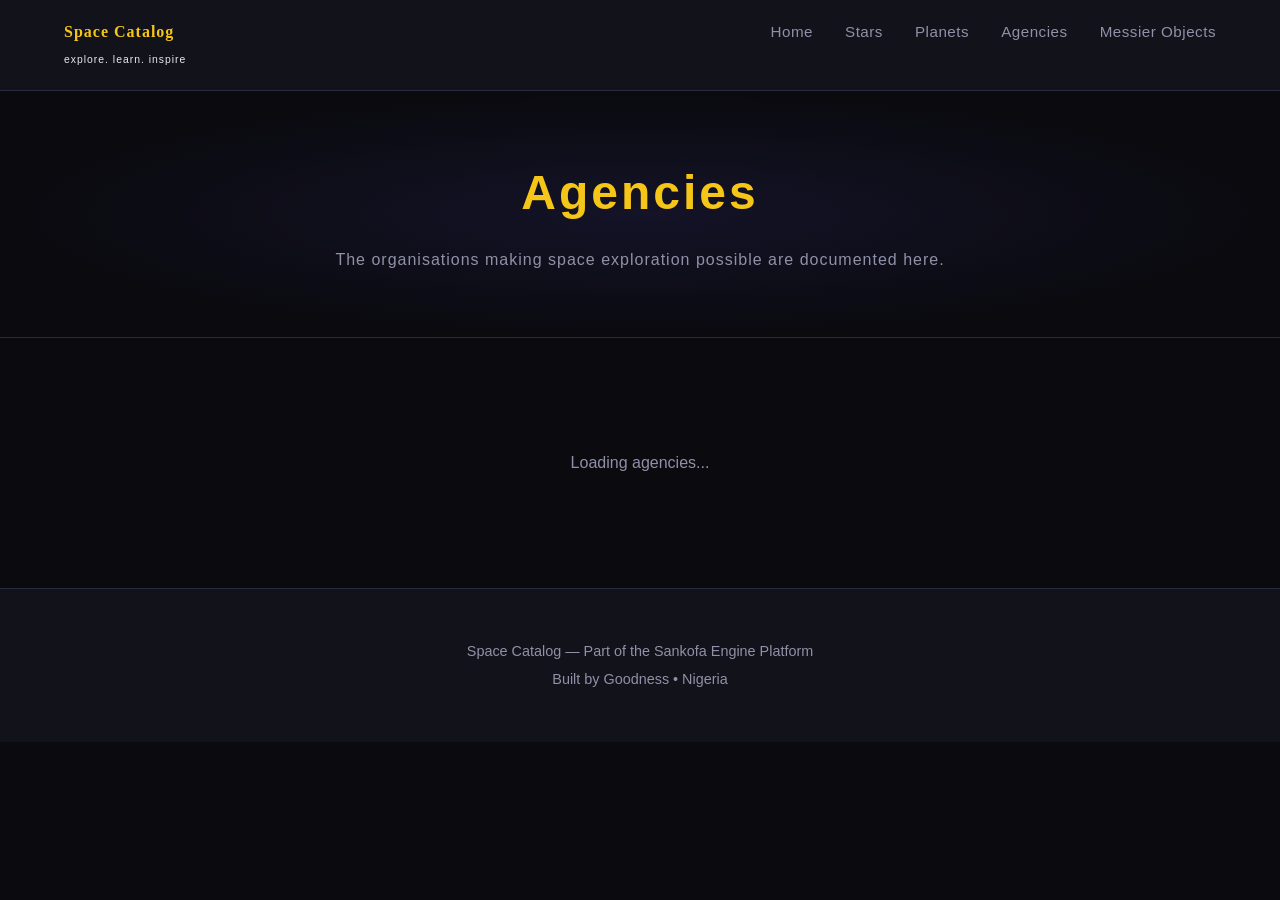
==== frontend/agencies.html @ a6b50e76 "added agencies page" ====
<!doctype html>
<html lang="en">
    <header>
        <meta charset="UTF-8" />
        <meta name="viewport" content="width=device-width, initial-scale=1.0" />
        <title>Agencies||Space Catalog</title>
        <link rel="stylesheet" href="style/css/styles.css"
    </header>
    <body>
        <nav class="navbar">
            <div class="nav-brand">
                <h1>Space Catalog</h1>
                <span>EXPLORE. LEARN. INSPIRE</span>
            </div>
            <ul class="nav-links">
                <li><a href="index.html">Home</a></li>
                <li><a href="stars.html">Stars</a></li>
                <li><a href="planets.html">Planets</a></li>
                <li><a href="agencies.html">Agencies</a></li>
                <li><a href="messier_objects.html">Messier Objects</a></li>
            </ul>
        </nav>
    </body>

    <section class="page-hero">
        <h2>Agencies</h2>
        <p>
            The organisations making space exploration possible are documented
            here.
        </p>
    </section>

    <section class="catalog">
        <div class="catalog-grid" id="agencies-grid">
            <p class="loading">Loading agencies...</p>
        </div>
    </section>

    <footer class="footer">
        <p>Space Catalog &mdash; Part of the Sankofa Engine Platform</p>
        <p>Built by Goodness &bull; Nigeria</p>
    </footer>

    <script src="static/api.js"></script>
    <script src="static/agencies.js"></script>
</html>
---- frontend/style/css/styles.css ----
/* =========================
SPACE CATALOG GLOBAL STYLES
============================ */

* {
    margin: 0;
    padding: 0;
    box-sizing: border-box;
}

:root {
    --bg-primary: #0a0a0f;
    --bg-secondary: #12121a;
    --bg-card: #1a1a2e;
    --accent-gold: #f5c518;
    --accent-purple: #6c63ff;
    --text-primary: #e8e8f0;
    --text-secondary: #9090a8;
    --border-color: #2a2a3e;
    --glow-gold: 0 0 20px rgba(245, 197, 24, 0.3);
    --glow-purple: 0 0 20px rgba(108, 99, 255, 0.3);
}
html {
    scroll-behavior: smooth;
}
body {
    background-color: var(--bg-primary);
    color: var(--text-primary);
    font-family: "Segoe UI", Tahoma, Geneva, Verdana, sans-serif;
    line-height: 1.6;
}
a {
    text-decoration: none;
    color: inherit;
}
/* ==========================
   NAVBAR
   ========================== */

.navbar {
    display: flex;
    justify-content: space-between;
    align-items: left;
    padding: 1.2rem 4rem;
    background-color: var(--bg-secondary);
    border-bottom: 1px solid var(--border-color);
    position: sticky;
    top: 0;
    z-index: 100;
}
.nav-brand h1 {
    font-size: 1rem;
    color: var(--accent-gold);
    letter-spacing: 1px;
    font-family: san-serif;
}
.nav-brand span {
    font-size: 0.65rem;
    letter-spacing: 1px;
    text-transform: lowercase;
}
.nav-links {
    display: flex;
    list-style: none;
    gap: 2rem;
}
.nav-links a {
    color: var(--text-secondary);
    font-size: 0.95rem;
    letter-spacing: 0.5px;
    transition: color 0.3s ease;
}
.nav-links a:hover {
    color: var(--accent-gold);
}
/* =======================
    HERO
   =======================*/

.hero {
    min-height: 90vh;
    display: flex;
    align-items: center;
    justify-content: center;
    text-align: center;
    padding: 4rem 2rem;
    background: radial-gradient(
        ellipse at center,
        rgba(108, 99, 255, 0.15) 0%,
        rgba(10, 10, 15, 0) 70%
    );
    position: relative;
    overflow: hidden;
}
.hero::before {
    content: "";
    position: absolute;
    width: 300px;
    height: 300px;
    background: radial-gradient(
        ellipse at circle,
        rgba(108, 99, 255, 0.1) 0%,
        transparent 70%
    );
    bottom: 20%;
    right: 10%;
    border-radius: 50%;
}
.hero-content {
    max-width: 700px;
    position: relative;
    z-index: 1;
}

.hero-content h2 {
    font-size: 3.5rem;
    font-weight: 700;
    color: var(--text-primary);
    letter-spacing: 2px;
    line-height: 1.2;
}

.hero-content h3 {
    font-size: 2rem;
    font-weight: 400;
    color: var(--accent-gold);
    margin-bottom: 1.5rem;
    letter-spacing: 3px;
}
.hero-content p {
    font-size: 1.1rem;
    color: var(--text-secondary);
    margin-bottom: 2.5rem;
    max-width: 550px;
    margin-left: auto;
    margin-right: auto;
}

.hero-buttons {
    display: flex;
    gap: 1rem;
    justify-content: center;
    flex-wrap: wrap;
}

.btn-primary {
    background-color: var(--accent-gold);
    color: #0a0a0f;
    padding: 0.85rem 2rem;
    border-radius: 4px;
    font-weight: 600;
    letter-spacing: 1px;
    transition:
        box-shadow 0.3s ease,
        transform 0.3s ease;
}

.btn-primary:hover {
    box-shadow: var(--glow-gold);
    transform: translateY(-2px);
}

.btn-secondary {
    border: 1px solid var(--accent-purple);
    color: var(--accent-purple);
    padding: 0.85rem 2rem;
    border-radius: 4px;
    font-weight: 600;
    letter-spacing: 1px;
    transition:
        box-shadow 0.3s ease,
        transform 0.3s ease;
}

.btn-secondary:hover {
    box-shadow: var(--glow-purple);
    transform: translateY(-2px);
}

/* =====================
    STATS
    ==================== */

.stats {
    display: flex;
    justify-content: center;
    gap: 2rem;
    padding: 4rem 4rem;
    flex-wrap: wrap;
    background-color: var(--bg-secondary);
    border-top: 1px solid var(--border-color);
    border-bottom: 1px solid var(--border-color);
}

.stat-card {
    text-align: center;
    padding: 2rem 3rem;
    background-color: var(--bg-card);
    border: 1px solid var(--border-color);
    border-radius: 8px;
    min-width: 150px;
    transition:
        box-shadow 0.3s ease,
        transform 0.3s ease;
}

.stat-card:hover {
    box-shadow: var(--glow-gold);
    transform: translateY(-4px);
}

.stat-card h3 {
    font-size: 2.5rem;
    color: var(--accent-gold);
    font-weight: 700;
}

.stat-card p {
    color: var(--text-secondary);
    font-size: 0.9rem;
    letter-spacing: 1px;
    text-transform: uppercase;
    margin-top: 0.5rem;
}

/* =================
  FEATURED
  ================== */

.featured {
    padding: 5rem 4rem;
}

.featured h2 {
    text-align: center;
    font-size: 2rem;
    color: var(--text-primary);
    margin-bottom: 3rem;
    letter-spacing: 2px;
}

.featured h2::after {
    content: "";
    display: block;
    width: 60px;
    height: 2px;
    background-color: var(--accent-gold);
    margin: 0.75rem auto 0;
}

.cards-grids {
    display: grid;
    grid-template-columns: repeat(auto-fit, minmax(280px, 1fr));
    gap: 2rem;
    max-width: 1100px;
    margin: 0 auto;
}

.card {
    background-color: var(--bg-card);
    border: 1px solid var(--border-color);
    border-radius: 8px;
    padding: 2rem;
    transition:
        box-shadow 0.3s ease,
        transform 0.3s ease;
}

.card:hover {
    box-shadow: var(--glow-purple);
    transform: translateY(-4px);
}

.card h3 {
    font-size: 1.3rem;
    color: var(--accent-gold);
    margin-bottom: 0.5rem;
}

.card-type {
    font-size: 0.8rem;
    color: var(--accent-purple);
    text-transform: uppercase;
    letter-spacing: 1px;
    margin-bottom: 1rem;
}

.card p {
    color: var(--text-secondary);
    font-size: 0.95rem;
    line-height: 1.7;
    margin-bottom: 1.5rem;
}

.card-link {
    color: var(--accent-gold);
    font-size: 0.9rem;
    font-weight: 600;
    letter-spacing: 1px;
    border-bottom: 1px solid var(--accent-gold);
    padding-bottom: 2px;
    transition: opacity 0.3s ease;
}

.card-link:hover {
    opacity: 0.7;
}

/* ===================
    FOOTER
    ================== */
.footer {
    text-align: center;
    padding: 3rem 2rem;
    background-color: var(--bg-secondary);
    border-top: 1px solid var(--border-color);
    color: var(--text-secondary);
    font-size: 0.9rem;
    line-height: 2;
}

/* ===========================
        SCROLLBAR
        ========================== */
::-webkit-scrollbar {
    width: 6px;
}

::-webkit-scrollbar-track {
    background: var(--bg-primary);
}

::-webkit-scrollbar-thumb {
    background: var(--border-color);
    border-radius: 3px;
}

::-webkit-scrollbar-thumb:hover {
    background: var(--accent-purple);
}

/* ===========================
   APOD SECTION
   ========================== */
.apod {
    padding: 5rem 4rem;
    background-color: var(--bg-secondary);
    border-top: 1px solid var(--border-color);
    border-bottom: 1px solid var(--border-color);
}

.apod h2 {
    text-align: center;
    font-size: 2rem;
    color: var(--text-primary);
    margin-bottom: 0.5rem;
    letter-spacing: 2px;
}

.apod h2:after {
    content: "";
    display: block;
    width: 60px;
    height: 2px;
    background-color: var(--accent-gold);
    margin: 0.75rem auto 0;
}
.apod-subtitle {
    text-align: center;
    color: var(--text-secondary);
    font-size: 0.9rem;
    letter-spacing: 1px;
    margin-bottom: 3rem;
}

.apod-container {
    display: grid;
    grid-template-columns: 1fr 1fr;
    gap: 3rem;
    max-width: 1100px;
    margin: 0 auto;
    align-items: start;
}

.apod-image-wrapper {
    border-radius: 8px;
    overflow: hidden;
    border: 1px solid var(--border-color);
    box-shadow: var(--glow-purple);
}
.apod-image {
    width: 100%;
    height: auto;
    display: block;
}

.apod-video-wrapper {
    border-radius: 8px;
    overflow: hidden;
    border: 1px solid var(--border-color);
    position: relative;
    padding-bottom: 56.25%;
    height: 0;
}

.apod-video {
    position: absolute;
    top: 0;
    left: 0;
    width: 100%;
    height: 100%;
}

.apod-info {
    display: flex;
    flex-direction: column;
    gap: 1rem;
}

.apod-title {
    font-size: 1.5rem;
    color: var(--accent-gold);
    line-height: 1.4;
}

.apod-date {
    font-size: 0.85rem;
    color: var(--accent-purple);
    letter-spacing: 1px;
    text-transform: uppercase;
}

.apod-explanation {
    color: var(--text-secondary);
    font-size: 0.95rem;
    line-height: 1.8;
}

.apod-loading {
    text-align: center;
    color: var(--text-secondary);
    padding: 3rem;
    grid-column: 1 / -1;
}
/* ===========================
   PAGE HERO
   =========================== */

.page-hero {
    padding: 4rem;
    text-align: center;
    background: radial-gradient(
        ellipse at center,
        rgba(108, 99, 255, 0.1) 0%,
        rgba(10, 10, 15, 0) 70%
    );
    border-bottom: 1px solid var(--border-color);
}

.page-hero h2 {
    font-size: 3rem;
    color: var(--accent-gold);
    letter-spacing: 3px;
    margin-bottom: 1rem;
}

.page-hero p {
    color: var(--text-secondary);
    font-size: 1rem;
    letter-spacing: 1px;
}

/* ===========================
   CATALOG GRID
   =========================== */

.catalog {
    padding: 4rem;
}

.catalog-grid {
    display: grid;
    grid-template-columns: repeat(auto-fit, minmax(320px, 1fr));
    gap: 2rem;
    max-width: 1200px;
    margin: 0 auto;
}

.catalog-card {
    background-color: var(--bg-card);
    border: 1px solid var(--border-color);
    border-radius: 8px;
    padding: 2rem;
    transition:
        box-shadow 0.3s ease,
        transform 0.3s ease;
}

.catalog-card:hover {
    box-shadow: var(--glow-purple);
    transform: translateY(-4px);
}

.catalog-card-header {
    display: flex;
    justify-content: space-between;
    align-items: center;
    margin-bottom: 1rem;
}

.catalog-card-header h3 {
    font-size: 1.3rem;
    color: var(--accent-gold);
}

.catalog-badge {
    font-size: 0.75rem;
    color: var(--accent-purple);
    border: 1px solid var(--accent-purple);
    padding: 0.2rem 0.6rem;
    border-radius: 20px;
    letter-spacing: 1px;
}

.catalog-description {
    color: var(--text-secondary);
    font-size: 0.9rem;
    line-height: 1.7;
    margin-bottom: 1.5rem;
}

.catalog-details {
    display: flex;
    flex-direction: column;
    gap: 0.5rem;
    margin-bottom: 1.5rem;
    padding: 1rem;
    background-color: var(--bg-secondary);
    border-radius: 6px;
}

.detail {
    display: flex;
    justify-content: space-between;
    font-size: 0.85rem;
}

.detail-label {
    color: var(--text-secondary);
}

.detail-value {
    color: var(--text-primary);
    font-weight: normal;
}

.african-context {
    border-top: 1px solid var(--border-color);
    padding-top: 1rem;
}

.african-context h4 {
    color: var(--accent-gold);
    font-size: 0.85rem;
    letter-spacing: 1px;
    text-transform: uppercase;
    margin-bottom: 0.5rem;
}

.african-context p {
    color: var(--text-secondary);
    font-size: 0.85rem;
    line-height: 1.6;
}

.loading {
    color: var(--text-secondary);
    text-align: center;
    padding: 3rem;
}
.card-image {
    width: 100%;
    height: 180px;
    object-fit: cover;
    border-radius: 8px;
    margin-bottom: 12px;
    display: block;
}

.detail-image {
    width: 400px;
    height: 400px;
    object-fit: cover;
    border-radius: 12px;
    margin-bottom: 24px;
    flex-shrink: 0;
}
.catalog-card {
    overflow: hidden;
}
.detail-card {
    display: flex;
    gap: 2rem;
    align-items: flex-start;
    padding: 2rem;
    flex-direction: column;
}
.detail-african {
    display: grid;
    grid-template-columns: repeat(3, 1fr);
    gap: 1.5rem;
}
.detail-info {
    flex: 1;
}
.detail-top {
    display: flex;
    gap: 2rem;
    align-items: flex-start;
}
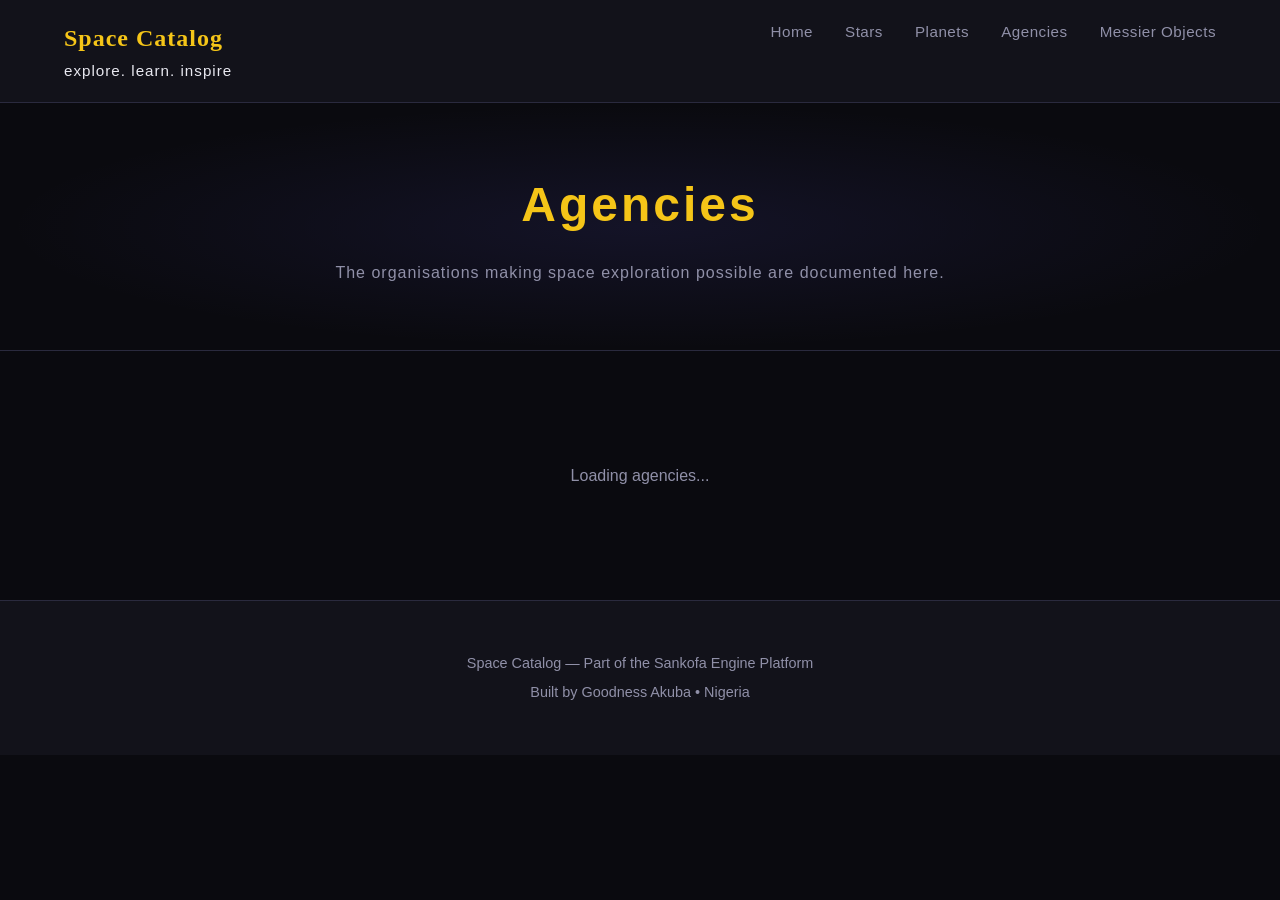
==== commit 7cda5750: "updates css style for mobile responsiveness" ====
--- a/frontend/agencies.html
+++ b/frontend/agencies.html
@@ -38,7 +38,7 @@
 
     <footer class="footer">
         <p>Space Catalog &mdash; Part of the Sankofa Engine Platform</p>
-        <p>Built by Goodness &bull; Nigeria</p>
+        <p>Built by Goodness Akuba &bull; Nigeria</p>
     </footer>
 
     <script src="static/api.js"></script>
--- a/frontend/style/css/styles.css
+++ b/frontend/style/css/styles.css
@@ -49,13 +49,13 @@
     z-index: 100;
 }
 .nav-brand h1 {
-    font-size: 1rem;
+    font-size: 1.5rem;
     color: var(--accent-gold);
     letter-spacing: 1px;
     font-family: san-serif;
 }
 .nav-brand span {
-    font-size: 0.65rem;
+    font-size: 0.95rem;
     letter-spacing: 1px;
     text-transform: lowercase;
 }
@@ -618,3 +618,101 @@
     gap: 2rem;
     align-items: flex-start;
 }
+/* ===================
+    MOBILE RESPONSIVE FIXES
+    ==================== */
+@media (max-width: 768px) {
+    /*NAVBAR*/
+    .navbar {
+        flex-direction: column;
+        align-items: center;
+        padding: 1rem;
+        gap: 1rem;
+    }
+
+    .nav-linlks {
+        flex-wrap: wrap;
+        justify-content: center;
+        gap: 1rem;
+    }
+
+    /*HERO*/
+    .hero {
+        padding: 3rem 1rem;
+        min-height: auto;
+    }
+    .hero-content h2 {
+        font-size: 2.2rem;
+    }
+    .hero-content h3 {
+        font-size: 1.3rem;
+        letter-spacing: 1px;
+    }
+    .hero-content p {
+        font-size: 1rem;
+    }
+
+    /*GENERAL SECTION PADDING*/
+    .featured,
+    .catalog,
+    .apod,
+    .page-hero {
+        padding: 2rem 1rem;
+    }
+
+    /*APOD SECTION*/
+    .apod-container {
+        grid-template-columns: 1fr;
+    }
+    /*DETAIL PAGE FIX*/
+    .detail-top {
+        flex-direction: column;
+    }
+    .detial-image {
+        width: 100%;
+        height: auto;
+    }
+
+    /*AFRICAN GRID*/
+    .detail-african {
+        grid-template-columns: 1fr;
+    }
+
+    /*CARD GRIDS*/
+    .cards-grids,
+    .catalog-grid {
+        grid-template-columns: 1fr;
+    }
+
+    /*CARD PADDING*/
+    .card,
+    .catalog-card,
+    .detail-card {
+        padding: 2rem;
+    }
+
+    /*PAGE TITLES*/
+    .page-hero h2 {
+        font-size: 2rem;
+    }
+
+    /*STATS*/
+    .stats {
+        padding: 2rem 1rem;
+        gap: 1rem;
+    }
+
+    .stat-card {
+        width: 100%;
+    }
+
+    /*FIX LONG TEXT OVERFLOW*/
+    P,
+    h1,
+    h2,
+    h3,
+    h4 {
+        word-wrap: break-word;
+        overflow-wrap: break-word;
+    }
+}
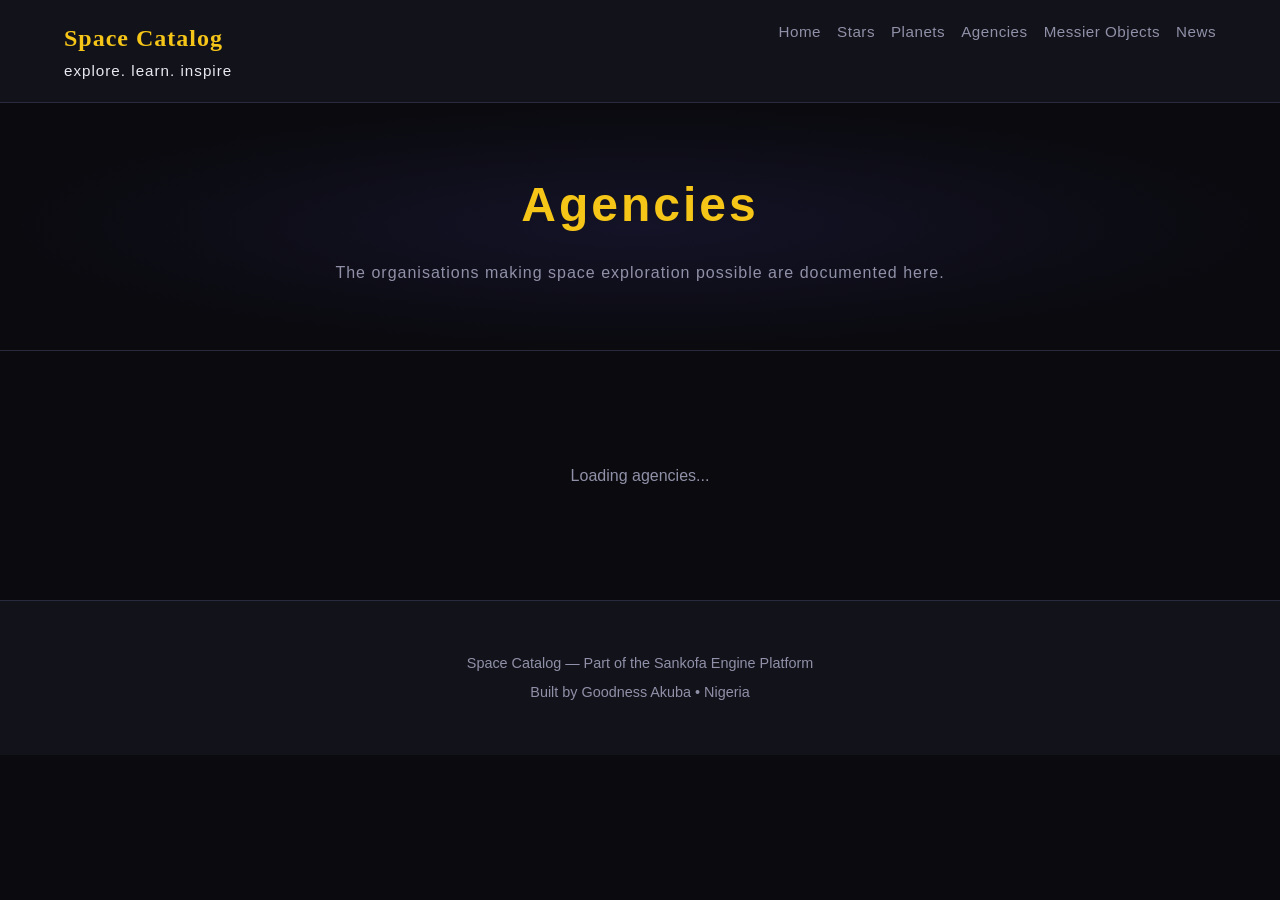
==== commit f0e6fe42: "added a news page" ====
--- a/frontend/agencies.html
+++ b/frontend/agencies.html
@@ -18,6 +18,7 @@
                 <li><a href="planets.html">Planets</a></li>
                 <li><a href="agencies.html">Agencies</a></li>
                 <li><a href="messier_objects.html">Messier Objects</a></li>
+                <li><a href="news.html">News</a></li>
             </ul>
         </nav>
     </body>
--- a/frontend/style/css/styles.css
+++ b/frontend/style/css/styles.css
@@ -62,7 +62,8 @@
 .nav-links {
     display: flex;
     list-style: none;
-    gap: 2rem;
+    grid-template-columns: repeat(2, 1fr);
+    gap: 1rem;
 }
 .nav-links a {
     color: var(--text-secondary);
@@ -543,6 +544,9 @@
     display: flex;
     justify-content: space-between;
     font-size: 0.85rem;
+    grid-template-columns: 1fr 1fr;
+    gap: 0.5rem;
+    width: 100%;
 }
 
 .detail-label {
@@ -565,12 +569,14 @@
     letter-spacing: 1px;
     text-transform: uppercase;
     margin-bottom: 0.5rem;
+    align-items: center;
 }
 
 .african-context p {
     color: var(--text-secondary);
     font-size: 0.85rem;
     line-height: 1.6;
+    align-items: center;
 }
 
 .loading {
@@ -580,7 +586,7 @@
 }
 .card-image {
     width: 100%;
-    height: 180px;
+    height: 190px;
     object-fit: cover;
     border-radius: 8px;
     margin-bottom: 12px;
@@ -600,9 +606,8 @@
 }
 .detail-card {
     display: flex;
-    gap: 2rem;
+    gap: 1rem;
     align-items: flex-start;
-    padding: 2rem;
     flex-direction: column;
 }
 .detail-african {
@@ -615,8 +620,92 @@
 }
 .detail-top {
     display: flex;
+    flex-direction: row;
     gap: 2rem;
     align-items: flex-start;
+}
+/* News page */
+.news-section {
+    padding: 2rem;
+    max-width: 1200px;
+    margin: 0 auto;
+}
+
+.news-grid {
+    display: grid;
+    grid-template-columns: repeat(auto-fill, minmax(320px, 1fr));
+    gap: 2rem;
+}
+
+.news-card {
+    background: #1a1a2e;
+    border-radius: 12px;
+    overflow: hidden;
+    transition: transform 0.2s;
+}
+
+.news-card:hover {
+    transform: translateY(-4px);
+}
+
+.news-image {
+    width: 100%;
+    height: 200px;
+    object-fit: cover;
+}
+
+.news-content {
+    padding: 1.2rem;
+}
+
+.news-source {
+    color: #f5c518;
+    font-size: 0.75rem;
+    text-transform: uppercase;
+    letter-spacing: 1px;
+}
+
+.news-title {
+    color: #ffffff;
+    font-size: 1rem;
+    margin: 0.5rem 0;
+    line-height: 1.4;
+}
+
+.news-date {
+    color: #888;
+    font-size: 0.8rem;
+    margin-bottom: 0.5rem;
+}
+
+.news-summary {
+    color: #ccc;
+    font-size: 0.9rem;
+    line-height: 1.6;
+    margin-bottom: 1rem;
+    display: -webkit-box;
+    -webkit-line-clamp: 3;
+    -webkit-box-orient: vertical;
+    overflow: hidden;
+    /* limits summary to 3 lines with ellipsis */
+}
+
+.news-btn {
+    display: inline-block;
+    font-size: 0.85rem;
+    padding: 0.5rem 1rem;
+}
+
+.news-loading {
+    color: #ccc;
+    text-align: center;
+    padding: 2rem;
+}
+
+@media (max-width: 768px) {
+    .news-grid {
+        grid-template-columns: 1fr;
+    }
 }
 /* ===================
     MOBILE RESPONSIVE FIXES
@@ -630,8 +719,8 @@
         gap: 1rem;
     }
 
-    .nav-linlks {
-        flex-wrap: wrap;
+    .nav-links {
+        grid-template-columns: repeat(4, 1fr);
         justify-content: center;
         gap: 1rem;
     }
@@ -667,8 +756,9 @@
     /*DETAIL PAGE FIX*/
     .detail-top {
         flex-direction: column;
-    }
-    .detial-image {
+        align-items: flex-start;
+    }
+    .detail-image {
         width: 100%;
         height: auto;
     }
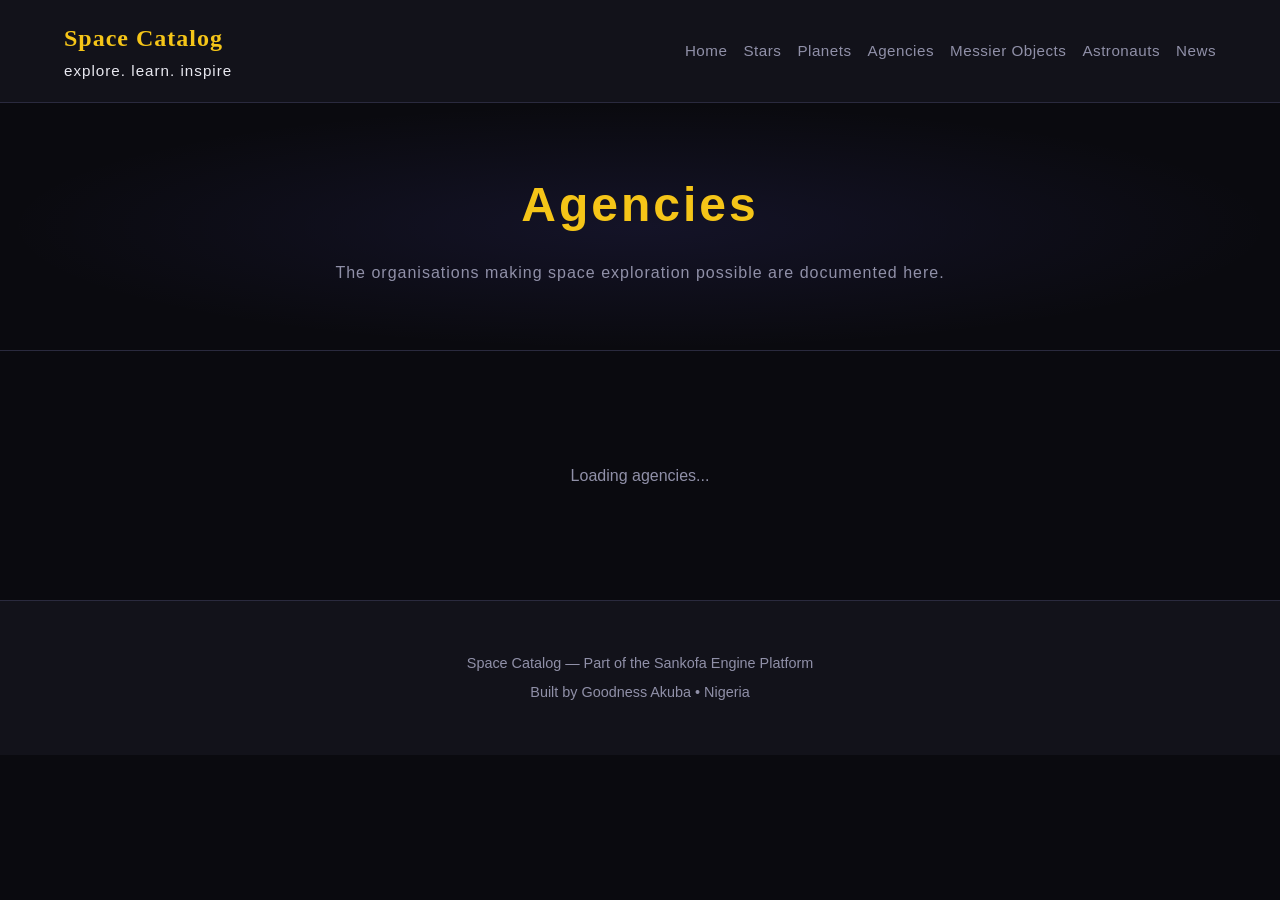
==== commit 9605cecb: "update and add astronauts" ====
--- a/frontend/agencies.html
+++ b/frontend/agencies.html
@@ -4,12 +4,13 @@
         <meta charset="UTF-8" />
         <meta name="viewport" content="width=device-width, initial-scale=1.0" />
         <title>Agencies||Space Catalog</title>
-        <link rel="stylesheet" href="style/css/styles.css"
+        <link rel="stylesheet" href="style/css/styles.css" />
+        <link rel="icon" type="image/png" href="logo.png" />
     </header>
     <body>
         <nav class="navbar">
             <div class="nav-brand">
-                <h1>Space Catalog</h1>
+                <h1><a href="index.html">Space Catalog</a></h1>
                 <span>EXPLORE. LEARN. INSPIRE</span>
             </div>
             <ul class="nav-links">
@@ -18,6 +19,7 @@
                 <li><a href="planets.html">Planets</a></li>
                 <li><a href="agencies.html">Agencies</a></li>
                 <li><a href="messier_objects.html">Messier Objects</a></li>
+                <li><a href="astronauts.html">Astronauts</a></li>
                 <li><a href="news.html">News</a></li>
             </ul>
         </nav>
--- a/frontend/style/css/styles.css
+++ b/frontend/style/css/styles.css
@@ -40,7 +40,7 @@
 .navbar {
     display: flex;
     justify-content: space-between;
-    align-items: left;
+    align-items: center;
     padding: 1.2rem 4rem;
     background-color: var(--bg-secondary);
     border-bottom: 1px solid var(--border-color);
@@ -73,6 +73,98 @@
 }
 .nav-links a:hover {
     color: var(--accent-gold);
+}
+/* The wrapper needs to be relative so the results can be absolute */
+.search-wrapper {
+    position: relative;
+    width: 100%;
+    max-width: 500px;
+    margin: 20px auto;
+}
+#search-button {
+    position: absolute;
+    padding: 14px 22px;
+    right: 3px;
+    border: none;
+    background-color: var(--accent-gold);
+    color: var(--bg-primary);
+    font-weight: 400;
+    cursor: pointer;
+    transition: all 0.3s;
+    text-transform: uppercase;
+    font-size: 0.8rem;
+    letter-spacing: 1px;
+    display: flex;
+}
+
+#search-button:hover {
+    background-color: white;
+    box-shadow: var(--glow-gold);
+    transform: scale(1.05);
+}
+
+#search-button:active {
+    transform: scale(0.95);
+}
+/* Styling the actual input box */
+#search-input {
+    width: 100%;
+    padding: 14px 25px;
+    font-size: 16px;
+    border: 2px solid #333;
+    border-radius: 8px;
+    background-color: white;
+    color: black;
+    outline: none;
+    transition: border-color 0.3s;
+}
+
+#search-input:focus {
+    border-color: var(--accent-gold); /* Highlights blue when you click it */
+}
+
+/* The results dropdown - This is the "Floating" logic */
+#search-results {
+    position: absolute;
+    top: 100%; /* Sits exactly below the input */
+    left: 0;
+    right: 0;
+    background-color: #222;
+    border: 1px solid var(--border-color);
+    border-radius: 0 0 8px 8px;
+    z-index: 1000; /* Makes it stay on top of other content */
+    max-height: 400px;
+    overflow-y: auto; /* Adds a scrollbar if there are many results */
+    box-shadow: 0 4px 12px rgba(0, 0, 0, 0.5);
+}
+
+/* Styling the "Manufactured" items we created in JS */
+.search-result-item {
+    padding: 12px;
+    border-bottom: 1px solid var(--border-color);
+    transition: background 0.2s;
+}
+
+.search-result-item:hover {
+    background-color: #333;
+}
+
+.search-result-item a {
+    text-decoration: none;
+    color: var(--text-secondary);
+    display: block;
+}
+
+.result-name {
+    font-weight: bold;
+    display: block;
+    color: var(--text-primary);
+}
+
+.result-type {
+    font-size: 12px;
+    text-transform: uppercase;
+    color: var(--text-secondary);
 }
 /* =======================
     HERO
@@ -625,6 +717,29 @@
     align-items: flex-start;
 }
 /* News page */
+.page-header {
+    padding: 4rem;
+    text-align: center;
+    background: radial-gradient(
+        ellipse at center,
+        rgba(108, 99, 255, 0.1) 0%,
+        rgba(10, 10, 15, 0) 70%
+    );
+    border-bottom: 1px solid var(--border-color);
+}
+
+.page-header h2 {
+    font-size: 3rem;
+    color: var(--accent-gold);
+    letter-spacing: 3px;
+    margin-bottom: 1rem;
+}
+
+.page-header p {
+    color: var(--text-secondary);
+    font-size: 1rem;
+    letter-spacing: 1px;
+}
 .news-section {
     padding: 2rem;
     max-width: 1200px;
@@ -633,7 +748,7 @@
 
 .news-grid {
     display: grid;
-    grid-template-columns: repeat(auto-fill, minmax(320px, 1fr));
+    grid-template-columns: repeat(autofill, minmax(min(320px, 100%)) 1fr);
     gap: 2rem;
 }
 
@@ -692,7 +807,7 @@
 
 .news-btn {
     display: inline-block;
-    font-size: 0.85rem;
+    font-size: 1.2rem;
     padding: 0.5rem 1rem;
 }
 
@@ -701,30 +816,81 @@
     text-align: center;
     padding: 2rem;
 }
-
-@media (max-width: 768px) {
-    .news-grid {
-        grid-template-columns: 1fr;
-    }
+/*pagination*/
+.pagination {
+    display: flex;
+    justify-content: center;
+    align-items: center;
+    gap: 2rem;
+    padding: 3rem 2rem;
+}
+#prev-btn,
+#next-btn {
+    background-color: var(--accent-gold);
+    color: var(--text-primary);
+    border: none;
+    padding: 0.85rem 2rem;
+    border-radius: 4px;
+    font-size: 1rem;
+    font-weight: 600;
+    cursor: pointer;
+    letter-spacing: 1px;
+    transition:
+        opacity 0.3s ease,
+        0.3s ease;
+    min-width: 120px;
+}
+#prev-btn:hover:not(:disabled),
+#next-btn:hover:not(:disabled) {
+    opacity: 0.85;
+    transform: translateY(-2px);
+}
+#prev-btn:disabled,
+#next-btn:disabled {
+    background-color: var(--bordr-color);
+    color: var(--text-secondary);
+    cursor: not-allowed;
+    transform: none;
+    opacity: 0.5;
+}
+
+.page-info {
+    color: var(--text-secondary);
+    font-size: 0.9rem;
+    min-width: 120px;
+    text-align: center;
 }
 /* ===================
     MOBILE RESPONSIVE FIXES
     ==================== */
 @media (max-width: 768px) {
     /*NAVBAR*/
-    .navbar {
-        flex-direction: column;
-        align-items: center;
-        padding: 1rem;
-        gap: 1rem;
-    }
-
-    .nav-links {
-        grid-template-columns: repeat(4, 1fr);
-        justify-content: center;
-        gap: 1rem;
-    }
-
+    @media (max-width: 768px) {
+        .navbar {
+            flex-direction: column;
+            align-items: center;
+            padding: 1rem;
+            gap: 1rem;
+        }
+
+        .nav-links {
+            display: flex;
+            flex-wrap: wrap;
+            /* allows links to wrap naturally to the next line */
+            justify-content: center;
+            /* centers all links */
+            gap: 0.6rem;
+            /* tighter gap so they don't spread too wide */
+            padding: 0;
+        }
+
+        .nav-links li a {
+            font-size: 0.85rem;
+            /* slightly smaller text so links fit better */
+            padding: 0.3rem 0.5rem;
+            display: inline-block;
+        }
+    }
     /*HERO*/
     .hero {
         padding: 3rem 1rem;
@@ -805,4 +971,40 @@
         word-wrap: break-word;
         overflow-wrap: break-word;
     }
-}
+    .news-grid {
+        grid-template-columns: 1fr;
+    }
+    .pagination {
+        padding: 2rem 1rem;
+        gap: 1rem;
+    }
+    #prev-btn,
+    #next-btn {
+        padding: 0.7rem 1.2rem;
+        font-size: 0.9rem;
+        min-width: 90px;
+    }
+    /* Base styles (Mobile First) */
+    .search-wrapper {
+        width: 95%; /* Give it some breathing room on small screens */
+        max-width: 500px;
+        margin: 10px auto;
+    }
+
+    #search-input {
+        font-size: 16px; /* CRITICAL: Browsers zoom in automatically if font is < 16px */
+        padding: 15px; /* Larger tap area for fingers */
+    }
+
+    /* The Results Dropdown on Mobile */
+    #search-results {
+        /* On small screens, we make it wider to use the space */
+        width: 100%;
+        max-height: 70vh; /* Don't let it cover more than 70% of the screen height */
+    }
+
+    /* The "Tap Targets" */
+    .search-result-item {
+        padding: 18px 12px; /* Extra vertical padding for easier tapping */
+    }
+}
